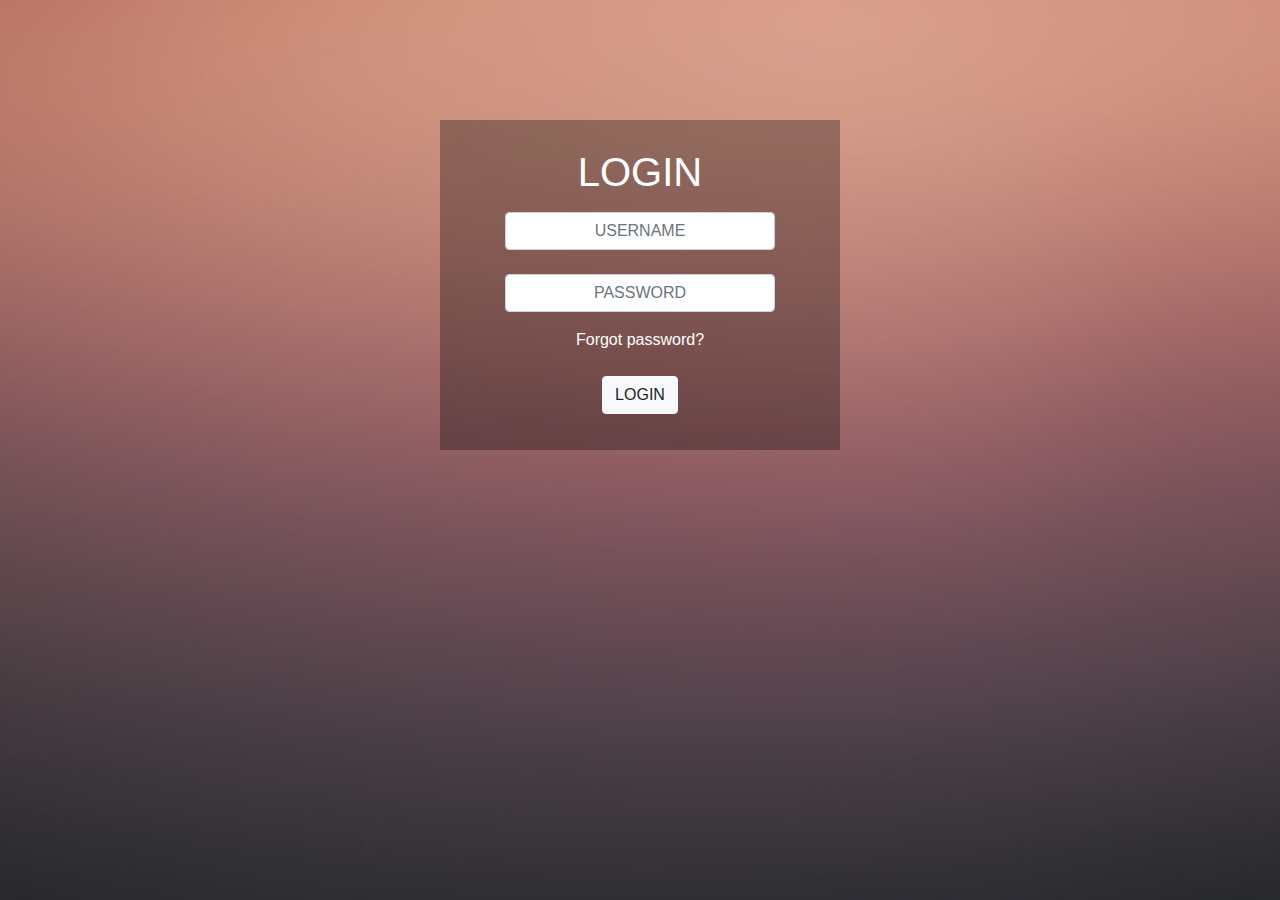
==== index.html @ bc8c5d92 "First" ====
<!doctype html>
<html lang="en">

<head>
    <meta charset="UTF-8">
    <link rel="stylesheet" href="style.css">
    <!-- Required meta tags -->
    <meta charset="utf-8">
    <meta name="viewport" content="width=device-width, initial-scale=1, shrink-to-fit=no">

    <!-- Bootstrap CSS -->
    <link rel="stylesheet" href="https://stackpath.bootstrapcdn.com/bootstrap/4.5.2/css/bootstrap.min.css"
        integrity="sha384-JcKb8q3iqJ61gNV9KGb8thSsNjpSL0n8PARn9HuZOnIxN0hoP+VmmDGMN5t9UJ0Z" crossorigin="anonymous">
    <!-- Optional JavaScript -->
    <!-- jQuery first, then Popper.js, then Bootstrap JS -->
    <script src="https://code.jquery.com/jquery-3.5.1.slim.min.js"
        integrity="sha384-DfXdz2htPH0lsSSs5nCTpuj/zy4C+OGpamoFVy38MVBnE+IbbVYUew+OrCXaRkfj"
        crossorigin="anonymous"></script>
    <script src="https://cdn.jsdelivr.net/npm/popper.js@1.16.1/dist/umd/popper.min.js"
        integrity="sha384-9/reFTGAW83EW2RDu2S0VKaIzap3H66lZH81PoYlFhbGU+6BZp6G7niu735Sk7lN"
        crossorigin="anonymous"></script>
    <script src="https://stackpath.bootstrapcdn.com/bootstrap/4.5.2/js/bootstrap.min.js"
        integrity="sha384-B4gt1jrGC7Jh4AgTPSdUtOBvfO8shuf57BaghqFfPlYxofvL8/KUEfYiJOMMV+rV"
        crossorigin="anonymous"></script>
    <title>LOGIN</title>
</head>

<body>

    <div class="container-fluid">
        <div class="loginbox">

            <h1 class="text-center pt-2 pb-2 text-white">LOGIN</h1>
            <form class="loginform">
           
                <div class="form-group w-75 m-auto mt-5">
                    <input type="text" class="form-control text-center" id="example2" placeholder="USERNAME">
                </div>
                  <br>
                  <div class="form-group w-75 m-auto">
                    <input type="text" class="form-control text-center" id="example2" placeholder="PASSWORD">
                </div>
                <div class="mt-3 mb-3 text-center ">
                <a href="#" class="stretched-link text-white" id="forgot">Forgot password?</a>
            </div>
                <div class="col text-center mt-4 mb-3">
                <button type="button" class="btn btn-light">LOGIN</button>
            </div>
       </form>
    </div>


</body>

</html>
---- style.css ----
.loginbox{

    background-color: rgba(0,0,0,0.3);
    padding: 20px;
    margin: auto;
    margin-top: 120px;
    width: 400px;
}

body{
    background: url("loginback.jpg") no-repeat center center fixed;
    

    -moz-background-size: cover;
    -webkit-background-size: cover;
    -o-background-size: cover;
    background-size: cover;
}

#forgot:link {
    text-decoration: none;
  }
  #forgot:visited {
    text-decoration: none;
  }
  #forgot:hover {
    text-decoration: none;
  }

  #forgot:active {
    text-decoration: none;
  }
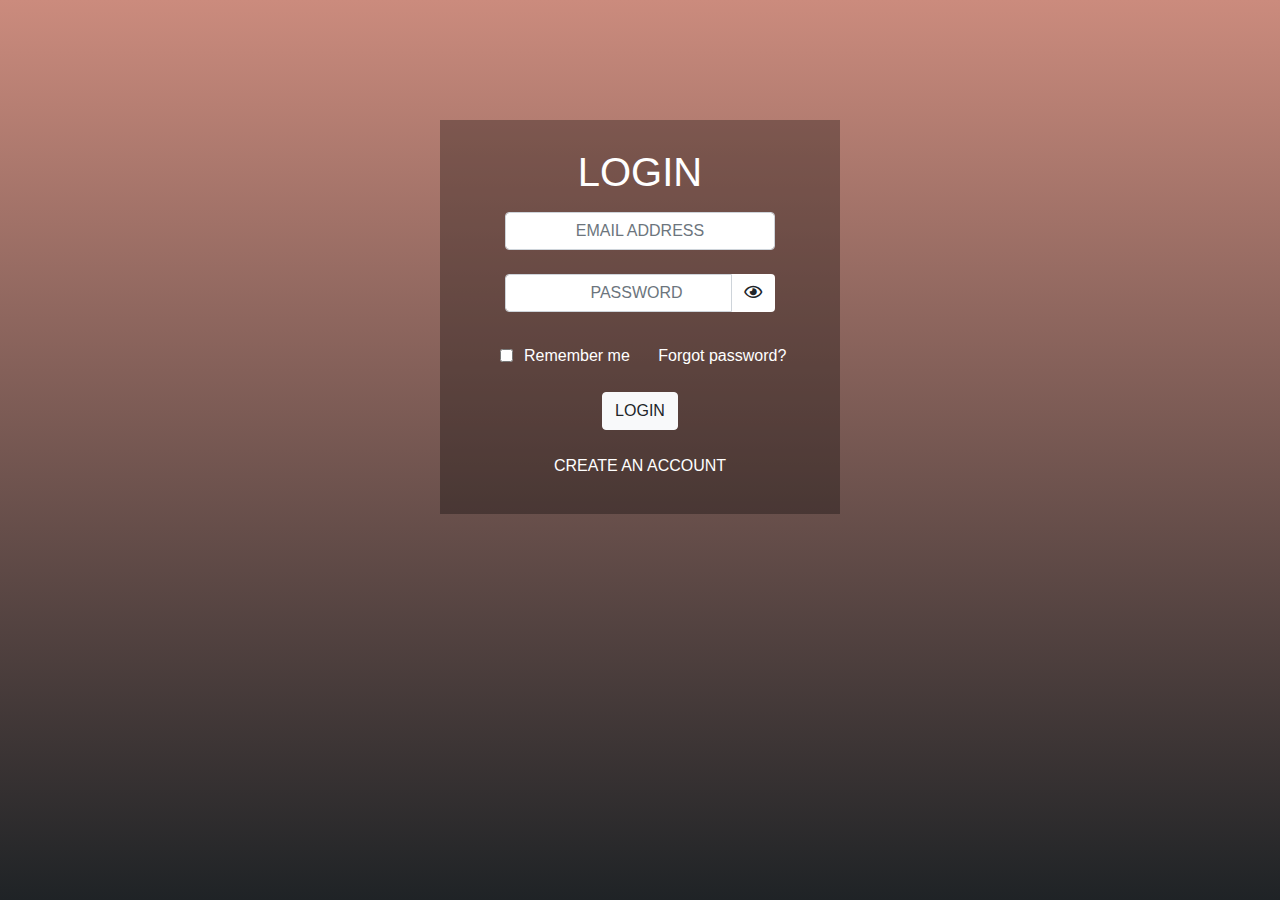
==== commit 9f2d0201: "Update" ====
--- a/index.html
+++ b/index.html
@@ -4,6 +4,7 @@
 <head>
     <meta charset="UTF-8">
     <link rel="stylesheet" href="style.css">
+    <link rel="stylesheet" href="css/all.css">
     <!-- Required meta tags -->
     <meta charset="utf-8">
     <meta name="viewport" content="width=device-width, initial-scale=1, shrink-to-fit=no">
@@ -23,34 +24,74 @@
         integrity="sha384-B4gt1jrGC7Jh4AgTPSdUtOBvfO8shuf57BaghqFfPlYxofvL8/KUEfYiJOMMV+rV"
         crossorigin="anonymous"></script>
     <title>LOGIN</title>
+
+    <script>
+        $(document).ready(function () {
+            $("#loginbtn").click(function () {
+                let email = $("#email").val();
+                let pass = $("#password").val();
+                if (email === "" || pass === "") {
+                    alert("Please fill all fields.");
+                }
+                else {
+                alert("Email Address: " + email + "\n" + "Password: " + pass);
+            }
+            });
+ 
+            $("#unhide").click(function () {
+                let cur = $("#password").attr("type");
+                if (cur === "password") {
+                    $("#password").attr("type", "text");
+                }
+                else {
+                    $("#password").attr("type", "password");
+                }
+                
+            });
+        });
+    </script>
+
+
 </head>
 
 <body>
 
-    <div class="container-fluid">
+
         <div class="loginbox">
+            <h1 class="text-center pt-2 pb-2 text-white">LOGIN</h1>
+            <form>
+                <div class="form-group">
+                    <div class="form-group w-75 m-auto mt-5">
+                        <input type="text" class="form-control text-center" id="email" placeholder="EMAIL ADDRESS">
+                    </div>
+                    <br>
+                    <div class="input-group w-75 m-auto mt-4">
+                        <input class="form-control text-center pl-5" id="password" placeholder="PASSWORD" type="password">
+                        <span class="input-group-append bg-white rounded-right">
+                            <button class="btn" type="button" id="unhide"><i class="far fa-eye"></i></button>
+                        </span>
+                    
+                    </div>
+                    <br>
+                    <div class="ml-3 mt-2 mb-4">
+                        <input type="checkbox" class="ml-4 form-check-input" id="remember">
+                        <label class="form-check-label text-white ml-5" for="rememberme">Remember me</label>
+                        <a href="#" class="font-weight-light text-white ml-4" id="signup">Forgot password?</a>
+                    </div> 
+                    <div class="col text-center mt-3 mb-4">
+                        <button type="button" class="btn btn-light" id="loginbtn">LOGIN</button>
+                    </div>
+                    <div class="col text-center">
+                        <a href="signup.html" class="font-weight-light text-white" id="signup">CREATE AN ACCOUNT</a>
+                    </div>
 
-            <h1 class="text-center pt-2 pb-2 text-white">LOGIN</h1>
-            <form class="loginform">
-           
-                <div class="form-group w-75 m-auto mt-5">
-                    <input type="text" class="form-control text-center" id="example2" placeholder="USERNAME">
-                </div>
-                  <br>
-                  <div class="form-group w-75 m-auto">
-                    <input type="text" class="form-control text-center" id="example2" placeholder="PASSWORD">
-                </div>
-                <div class="mt-3 mb-3 text-center ">
-                <a href="#" class="stretched-link text-white" id="forgot">Forgot password?</a>
-            </div>
-                <div class="col text-center mt-4 mb-3">
-                <button type="button" class="btn btn-light">LOGIN</button>
-            </div>
-       </form>
-    </div>
+                    
+            </form>
+        </div>
+
+
 
 
 </body>
 
-</html>
-
+</html>--- a/style.css
+++ b/style.css
@@ -6,13 +6,26 @@
     padding: 20px;
     margin: auto;
     margin-top: 120px;
+    margin-bottom: 120px;
     width: 400px;
+    height: auto;
 }
 
+.signupbox{
+
+  background-color: rgba(0,0,0,0.3);
+  padding: 20px;
+  margin: auto;
+  margin-top: 60px;
+  margin-bottom: 60px;
+  width: 400px;
+  max-width: 400px;
+  height: auto;
+}
 body{
-    background: url("loginback.jpg") no-repeat center center fixed;
-    
 
+  background: rgb(31,35,38) no-repeat center center fixed;
+  background: linear-gradient(0deg, rgba(31,35,38,1) 0%, rgba(203,139,125,1) 100%) no-repeat center center fixed;
     -moz-background-size: cover;
     -webkit-background-size: cover;
     -o-background-size: cover;
@@ -20,15 +33,29 @@
 }
 
 #forgot:link {
-    text-decoration: none;
-  }
-  #forgot:visited {
-    text-decoration: none;
-  }
-  #forgot:hover {
-    text-decoration: none;
-  }
+  text-decoration: none;
+}
+#forgot:visited {
+  text-decoration: none;
+}
+#forgot:hover {
+  text-decoration: none;
+}
 
-  #forgot:active {
-    text-decoration: none;
-  }+#forgot:active {
+  text-decoration: none;
+}
+
+#signup:link {
+  text-decoration: none;
+}
+#signup:visited {
+  text-decoration: none;
+}
+#signup:hover {
+  text-decoration: none;
+}
+
+#signup:active {
+  text-decoration: none;
+}